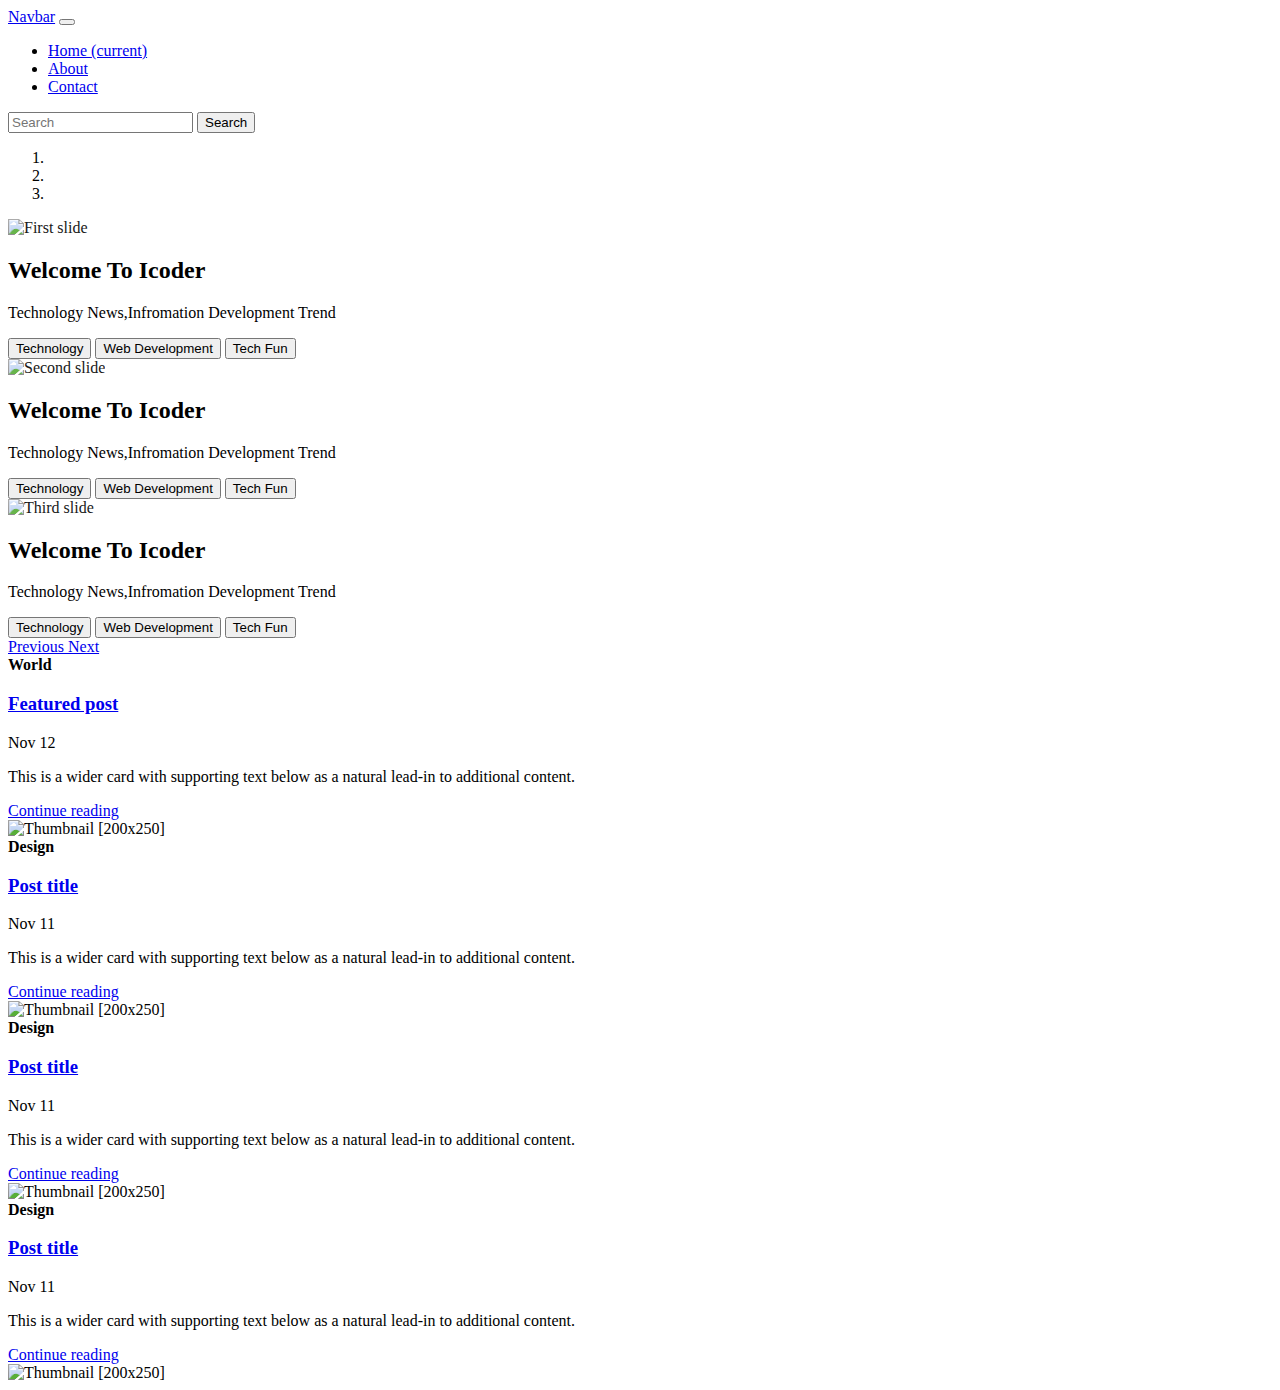
==== index.html @ fa078660 "Add files via upload" ====
<!doctype html>
<html lang="en">

<head>
    <!-- Required meta tags -->
    <meta charset="utf-8">
    <meta name="viewport" content="width=device-width, initial-scale=1, shrink-to-fit=no">

    <!-- Bootstrap CSS -->
    <link rel="stylesheet" href="https://stackpath.bootstrapcdn.com/bootstrap/4.1.3/css/bootstrap.min.css"
        integrity="sha384-MCw98/SFnGE8fJT3GXwEOngsV7Zt27NXFoaoApmYm81iuXoPkFOJwJ8ERdknLPMO" crossorigin="anonymous">

    <title>Heaven For Programer</title>
</head>

<body>


    <nav class="navbar navbar-expand-lg navbar-dark bg-dark">
        <a class="navbar-brand" href="#">Navbar</a>
        <button class="navbar-toggler" type="button" data-toggle="collapse" data-target="#navbarSupportedContent"
            aria-controls="navbarSupportedContent" aria-expanded="false" aria-label="Toggle navigation">
            <span class="navbar-toggler-icon"></span>
        </button>

        <div class="collapse navbar-collapse" id="navbarSupportedContent">
            <ul class="navbar-nav mr-auto">
                <li class="nav-item active">
                    <a class="nav-link" href="index.html">Home <span class="sr-only">(current)</span></a>
                </li>
                <li class="nav-item">
                    <a class="nav-link" href="about.html">About</a>
                </li>
                <li class="nav-item">
                    <a class="nav-link" href="contact.html">Contact</a>
                </li>
            </ul>
            <form class="form-inline my-2 my-lg-0">
                <input class="form-control mr-sm-2" type="search" placeholder="Search" aria-label="Search">
                <button class="btn btn-outline-success my-2 my-sm-0" type="submit">Search</button>
            </form>
        </div>
    </nav>
    <div id="carouselExampleIndicators" class="carousel slide" data-ride="carousel">
        <ol class="carousel-indicators">
            <li data-target="#carouselExampleIndicators" data-slide-to="0" class="active"></li>
            <li data-target="#carouselExampleIndicators" data-slide-to="1"></li>
            <li data-target="#carouselExampleIndicators" data-slide-to="2"></li>
        </ol>
        <div class="carousel-inner">
            <div class="carousel-item active">
                <img class="d-block w-100" style='opacity: 0.9;'
                    src="https://source.unsplash.com/1400x350/?programer,code slide" alt="First slide">
                <div class="carousel-caption d-none d-md-block">
                    <h2>Welcome To Icoder</h2>
                    <p>Technology News,Infromation Development Trend</p>
                    <button class="btn btn-danger">Technology</button>
                    <button class="btn btn-secondery">Web Development</button>
                    <button class="btn btn-primary">Tech Fun</button>
                </div>
            </div>
            <div class="carousel-item">
                <img class="d-block w-100" style='opacity: 0.9;'
                    src="https://source.unsplash.com/1400x350/?code,program slide" alt="Second slide">
                <div class="carousel-caption d-none d-md-block">
                    <h2>Welcome To Icoder</h2>
                    <p>Technology News,Infromation Development Trend</p>
                    <button class="btn btn-danger">Technology</button>
                    <button class="btn btn-secondery">Web Development</button>
                    <button class="btn btn-primary">Tech Fun</button>
                </div>
            </div>
            <div class="carousel-item">
                <img class="d-block w-100" style='opacity: 0.9;'
                    src="https://source.unsplash.com/1400x350/?web,technology slide" alt="Third slide">
                <div class="carousel-caption d-none d-md-block">
                    <h2>Welcome To Icoder</h2>
                    <p>Technology News,Infromation Development Trend</p>
                    <button class="btn btn-danger">Technology</button>
                    <button class="btn btn-secondery">Web Development</button>
                    <button class="btn btn-primary">Tech Fun</button>
                </div>
            </div>
        </div>
        <a class="carousel-control-prev" href="#carouselExampleIndicators" role="button" data-slide="prev">
            <span class="carousel-control-prev-icon" aria-hidden="true"></span>
            <span class="sr-only">Previous</span>
        </a>
        <a class="carousel-control-next" href="#carouselExampleIndicators" role="button" data-slide="next">
            <span class="carousel-control-next-icon" aria-hidden="true"></span>
            <span class="sr-only">Next</span>
        </a>
    </div>

    <div class="container my-4">
        <div class="row mb-2">
            <div class="col-md-6">
                <div class="card flex-md-row mb-4 shadow-sm h-md-250">
                    <div class="card-body d-flex flex-column align-items-start">
                        <strong class="d-inline-block mb-2 text-primary">World</strong>
                        <h3 class="mb-0">
                            <a class="text-dark" href="#">Featured post</a>
                        </h3>
                        <div class="mb-1 text-muted">Nov 12</div>
                        <p class="card-text mb-auto">This is a wider card with supporting text below as a natural
                            lead-in to additional content.</p>
                        <a href="#">Continue reading</a>
                    </div>
                    <img class="card-img-right flex-auto d-none d-lg-block" data-src="holder.js/200x250?theme=thumb"
                        alt="Thumbnail [200x250]" style="width: 200px; height: 250px;"
                        src="https://source.unsplash.com/200x200/?nature,water"
                        data-holder-rendered="true">
                </div>
            </div>
            <div class="col-md-6">
                <div class="card flex-md-row mb-4 shadow-sm h-md-250">
                    <div class="card-body d-flex flex-column align-items-start">
                        <strong class="d-inline-block mb-2 text-success">Design</strong>
                        <h3 class="mb-0">
                            <a class="text-dark" href="#">Post title</a>
                        </h3>
                        <div class="mb-1 text-muted">Nov 11</div>
                        <p class="card-text mb-auto">This is a wider card with supporting text below as a natural
                            lead-in to additional content.</p>
                        <a href="#">Continue reading</a>
                    </div>
                    <img class="card-img-right flex-auto d-none d-lg-block" data-src="holder.js/200x250?theme=thumb"
                        alt="Thumbnail [200x250]"
                        src="https://source.unsplash.com/200x200/?nature,water"
                        data-holder-rendered="true" style="width: 200px; height: 250px;">
                </div>
            </div>
            <div class="col-md-6">
                <div class="card flex-md-row mb-4 shadow-sm h-md-250">
                    <div class="card-body d-flex flex-column align-items-start">
                        <strong class="d-inline-block mb-2 text-success">Design</strong>
                        <h3 class="mb-0">
                            <a class="text-dark" href="#">Post title</a>
                        </h3>
                        <div class="mb-1 text-muted">Nov 11</div>
                        <p class="card-text mb-auto">This is a wider card with supporting text below as a natural
                            lead-in to additional content.</p>
                        <a href="#">Continue reading</a>
                    </div>
                    <img class="card-img-right flex-auto d-none d-lg-block" data-src="holder.js/200x250?theme=thumb"
                        alt="Thumbnail [200x250]"
                        src="https://source.unsplash.com/200x200/?nature,water"
                        data-holder-rendered="true" style="width: 200px; height: 250px;">
                </div>
            </div>
            <div class="col-md-6">
                <div class="card flex-md-row mb-4 shadow-sm h-md-250">
                    <div class="card-body d-flex flex-column align-items-start">
                        <strong class="d-inline-block mb-2 text-success">Design</strong>
                        <h3 class="mb-0">
                            <a class="text-dark" href="#">Post title</a>
                        </h3>
                        <div class="mb-1 text-muted">Nov 11</div>
                        <p class="card-text mb-auto">This is a wider card with supporting text below as a natural
                            lead-in to additional content.</p>
                        <a href="#">Continue reading</a>
                    </div>
                    <img class="card-img-right flex-auto d-none d-lg-block" data-src="holder.js/200x250?theme=thumb"
                        alt="Thumbnail [200x250]"
                        src="https://source.unsplash.com/200x200/?nature,water"
                        data-holder-rendered="true" style="width: 200px; height: 250px;">
                </div>
            </div>
        </div>
    </div>

    <script src="https://code.jquery.com/jquery-3.3.1.slim.min.js"
        integrity="sha384-q8i/X+965DzO0rT7abK41JStQIAqVgRVzpbzo5smXKp4YfRvH+8abtTE1Pi6jizo"
        crossorigin="anonymous"></script>
    <script src="https://cdnjs.cloudflare.com/ajax/libs/popper.js/1.14.3/umd/popper.min.js"
        integrity="sha384-ZMP7rVo3mIykV+2+9J3UJ46jBk0WLaUAdn689aCwoqbBJiSnjAK/l8WvCWPIPm49"
        crossorigin="anonymous"></script>
    <script src="https://stackpath.bootstrapcdn.com/bootstrap/4.1.3/js/bootstrap.min.js"
        integrity="sha384-ChfqqxuZUCnJSK3+MXmPNIyE6ZbWh2IMqE241rYiqJxyMiZ6OW/JmZQ5stwEULTy"
        crossorigin="anonymous"></script>
</body>

</html>
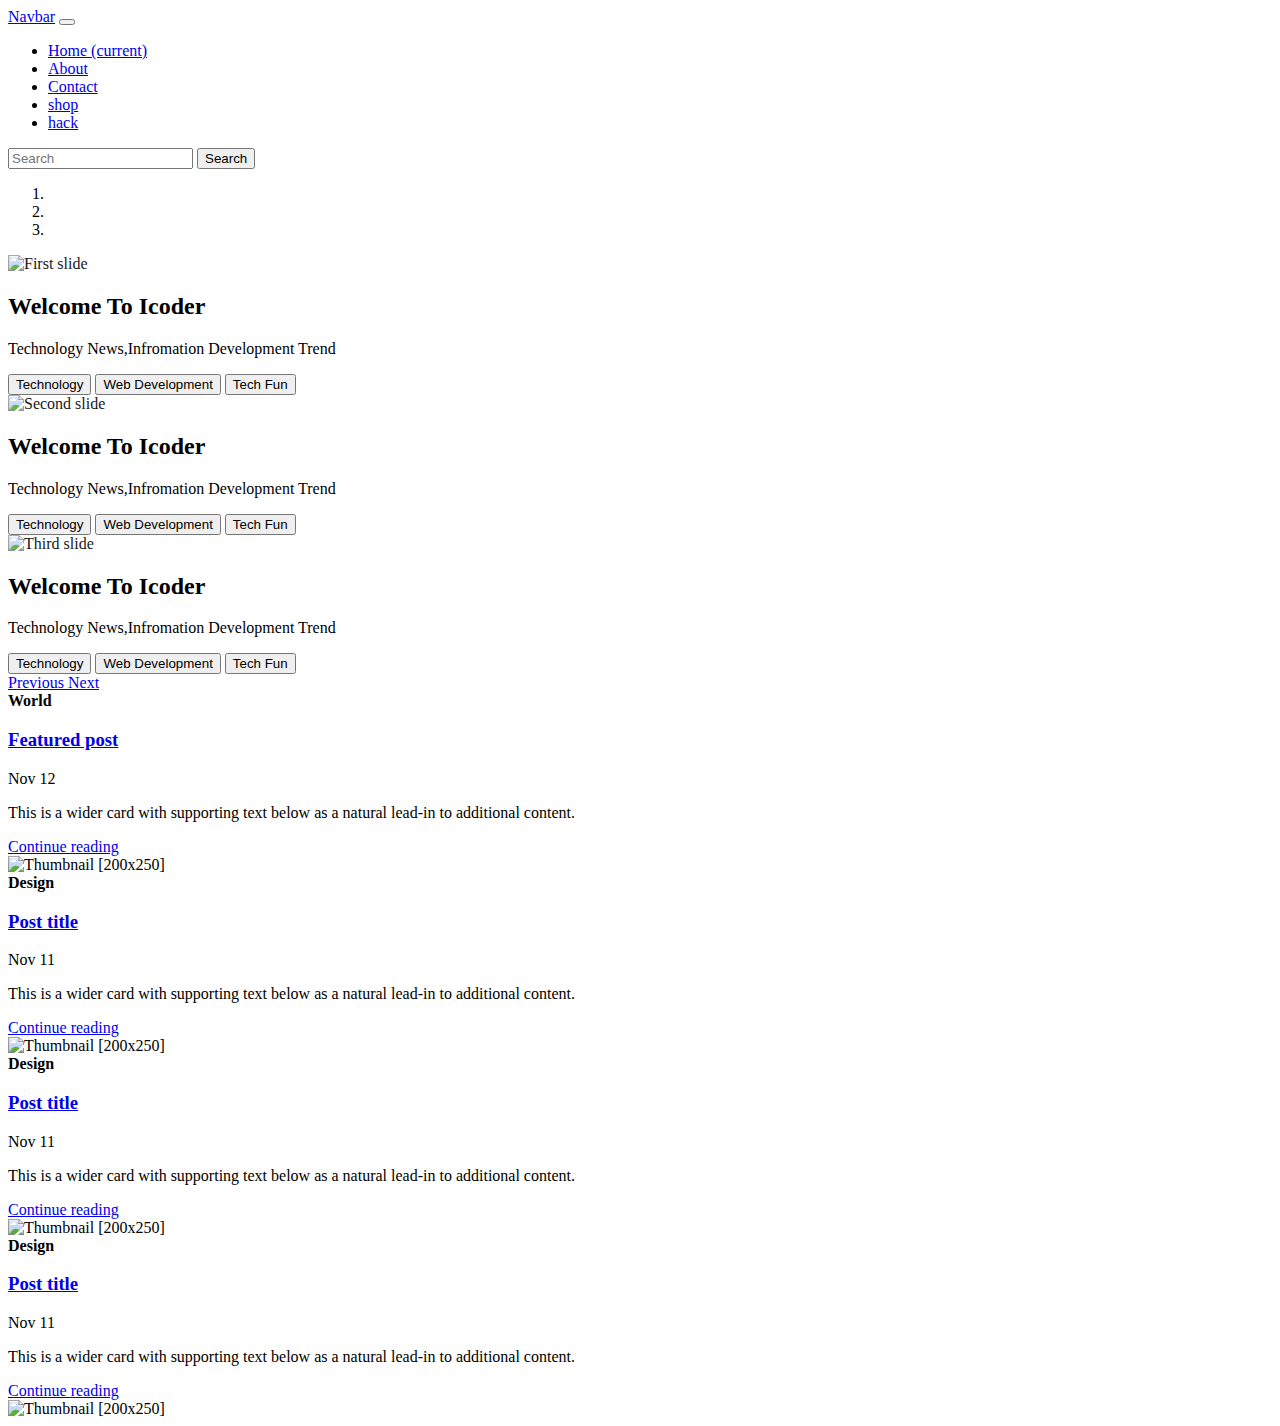
==== commit 11e35f4c: "Update index.html" ====
--- a/index.html
+++ b/index.html
@@ -33,6 +33,12 @@
                 </li>
                 <li class="nav-item">
                     <a class="nav-link" href="contact.html">Contact</a>
+                </li>
+                <li class="nav-item">
+                    <a class="nav-link" href="shop.html">shop</a>
+                </li>
+                <li class="nav-item">
+                    <a class="nav-link" href="hack.html">hack</a>
                 </li>
             </ul>
             <form class="form-inline my-2 my-lg-0">
@@ -180,4 +186,4 @@
         crossorigin="anonymous"></script>
 </body>
 
-</html>+</html>
